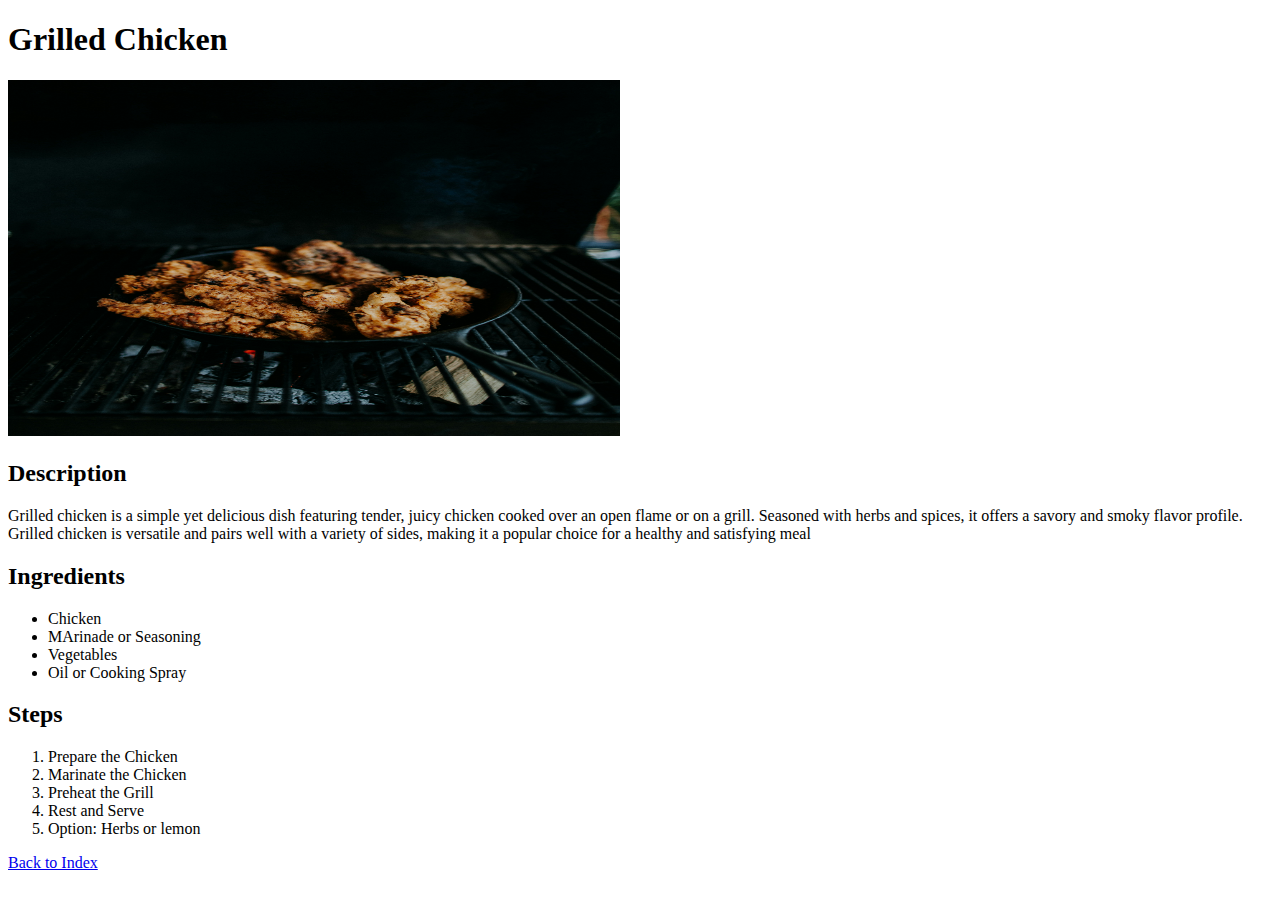
==== recipes/chicken.html @ cd478c09 "Add recipes to my project" ====
<!DOCTYPE html>
<html lang="en">

<head>
    <meta charset="UTF-8">
    <meta name="viewport" content="width=device-width, initial-scale=1.0">
    <title> Grilled Chicken</title>

</head>

<body>
    <h1> Grilled Chicken</h1>
    <img src="./images/Chicken.jpg" width="	612px" height="356px" alt="Chicken">
    <h2>Description</h2>
    <p>Grilled chicken is a simple yet delicious dish featuring tender, juicy chicken cooked over an open flame or on a
        grill. Seasoned with herbs and spices, it offers a savory and smoky flavor profile. Grilled chicken is versatile
        and pairs well with a variety of sides, making it a popular choice for a healthy and satisfying meal
    </p>
    <h2>Ingredients</h2>
    <ul>
        <li>Chicken</li>
        <li>MArinade or Seasoning</li>
        <li>Vegetables</li>
        <li>Oil or Cooking Spray</li>
    </ul>
    <h2>Steps</h2>
    <ol>
        <li>Prepare the Chicken</li>
        <li>Marinate the Chicken</li>
        <li>Preheat the Grill</li>
        <li>Rest and Serve</li>
        <li>Option: Herbs or lemon</li>
    </ol>

    <a href="../index.html">Back to Index</a>

</body>

</html>
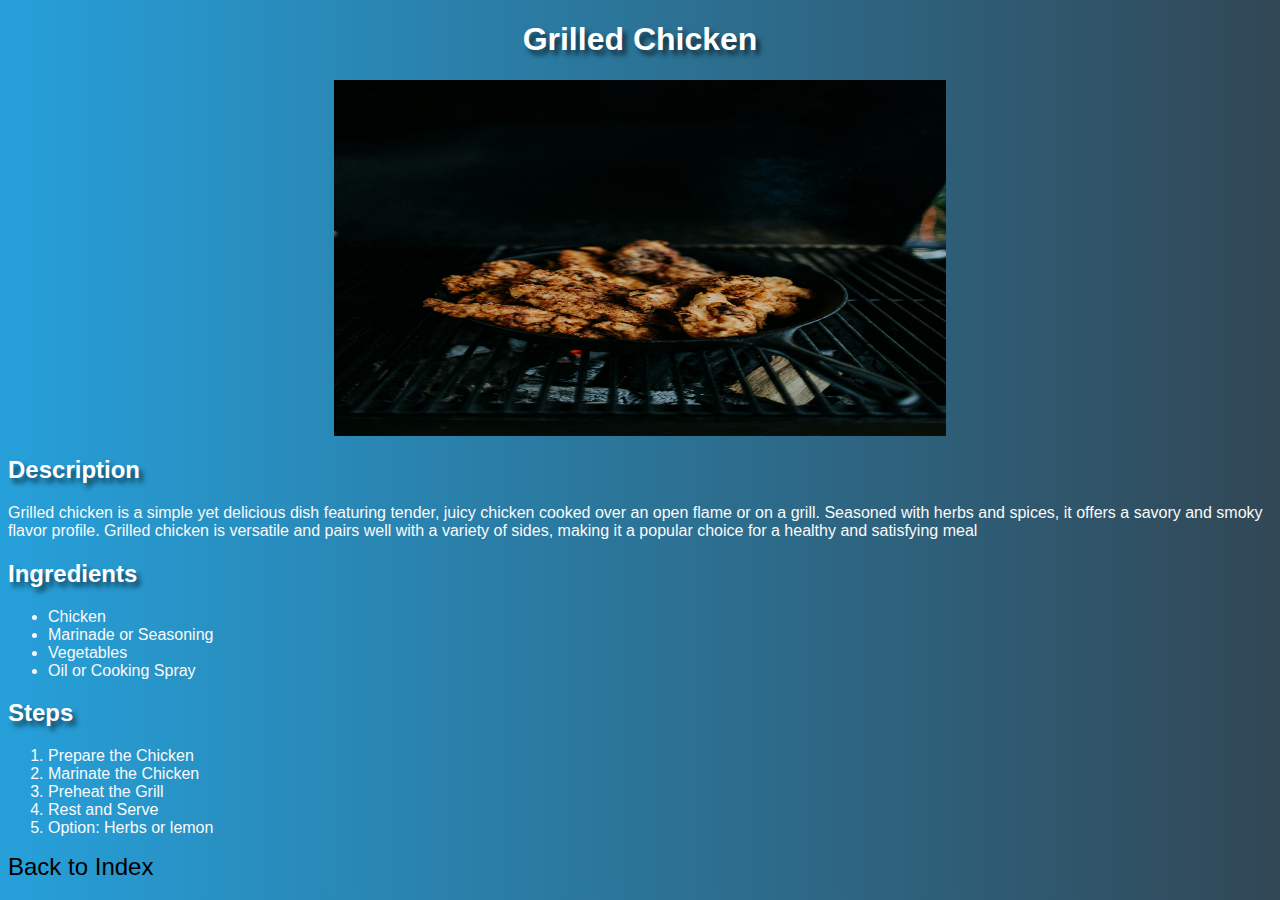
==== commit 45a93a3b: "Added a CSS document and style my recipe project." ====
--- a/recipes/chicken.html
+++ b/recipes/chicken.html
@@ -5,13 +5,13 @@
     <meta charset="UTF-8">
     <meta name="viewport" content="width=device-width, initial-scale=1.0">
     <title> Grilled Chicken</title>
-
+    <link rel="stylesheet" href="../styles.css">
 </head>
 
 <body>
-    <h1> Grilled Chicken</h1>
-    <img src="./images/Chicken.jpg" width="	612px" height="356px" alt="Chicken">
-    <h2>Description</h2>
+    <h1 class="header"> Grilled Chicken</h1>
+    <img class="center-image" src="./images/Chicken.jpg" width="	612px" height="356px" alt="Chicken">
+    <h2 class="desc">Description</h2>
     <p>Grilled chicken is a simple yet delicious dish featuring tender, juicy chicken cooked over an open flame or on a
         grill. Seasoned with herbs and spices, it offers a savory and smoky flavor profile. Grilled chicken is versatile
         and pairs well with a variety of sides, making it a popular choice for a healthy and satisfying meal
@@ -19,7 +19,7 @@
     <h2>Ingredients</h2>
     <ul>
         <li>Chicken</li>
-        <li>MArinade or Seasoning</li>
+        <li>Marinade or Seasoning</li>
         <li>Vegetables</li>
         <li>Oil or Cooking Spray</li>
     </ul>
@@ -32,7 +32,7 @@
         <li>Option: Herbs or lemon</li>
     </ol>
 
-    <a href="../index.html">Back to Index</a>
+    <a class="animated-link darker-link" href="../index.html">Back to Index</a>
 
 </body>
 
--- a/styles.css
+++ b/styles.css
@@ -0,0 +1,62 @@
+body {
+  background: linear-gradient(to left, #314755, #26a0da);
+  font-family: Arial, Helvetica, sans-serif;
+}
+
+.header {
+  color: white;
+  text-shadow: 4px 5px 5px rgba(0, 0, 0, 0.6);
+  text-align: center;
+}
+
+.center-image {
+  display: block;
+  margin: auto;
+}
+
+.desc,
+h2 {
+  color: white;
+  text-shadow: 4px 5px 5px rgba(0, 0, 0, 0.6);
+}
+
+p,
+li {
+  color: hsl(0, 0%, 98%);
+}
+
+.indexListItem {
+  list-style-type: none;
+  margin-top: 10px;
+}
+
+.animated-link {
+  text-decoration: none;
+  color: white;
+  font-size: 1.2em;
+  position: relative;
+}
+
+.animated-link.darker-link {
+  color: black;
+  font-size: 1.5rem;
+}
+
+.animated-link::before,
+.animated-link::after {
+  content: '';
+  position: absolute;
+  bottom: -5px;
+  left: 0;
+  border-top-width: 2px;
+  border-top-color: #fff;
+}
+
+.animated-link::after {
+  border-top-style: solid;
+  width: 0;
+  transition: width 0.2s ease;
+}
+.animated-link:hover::after {
+  width: 100%;
+}
